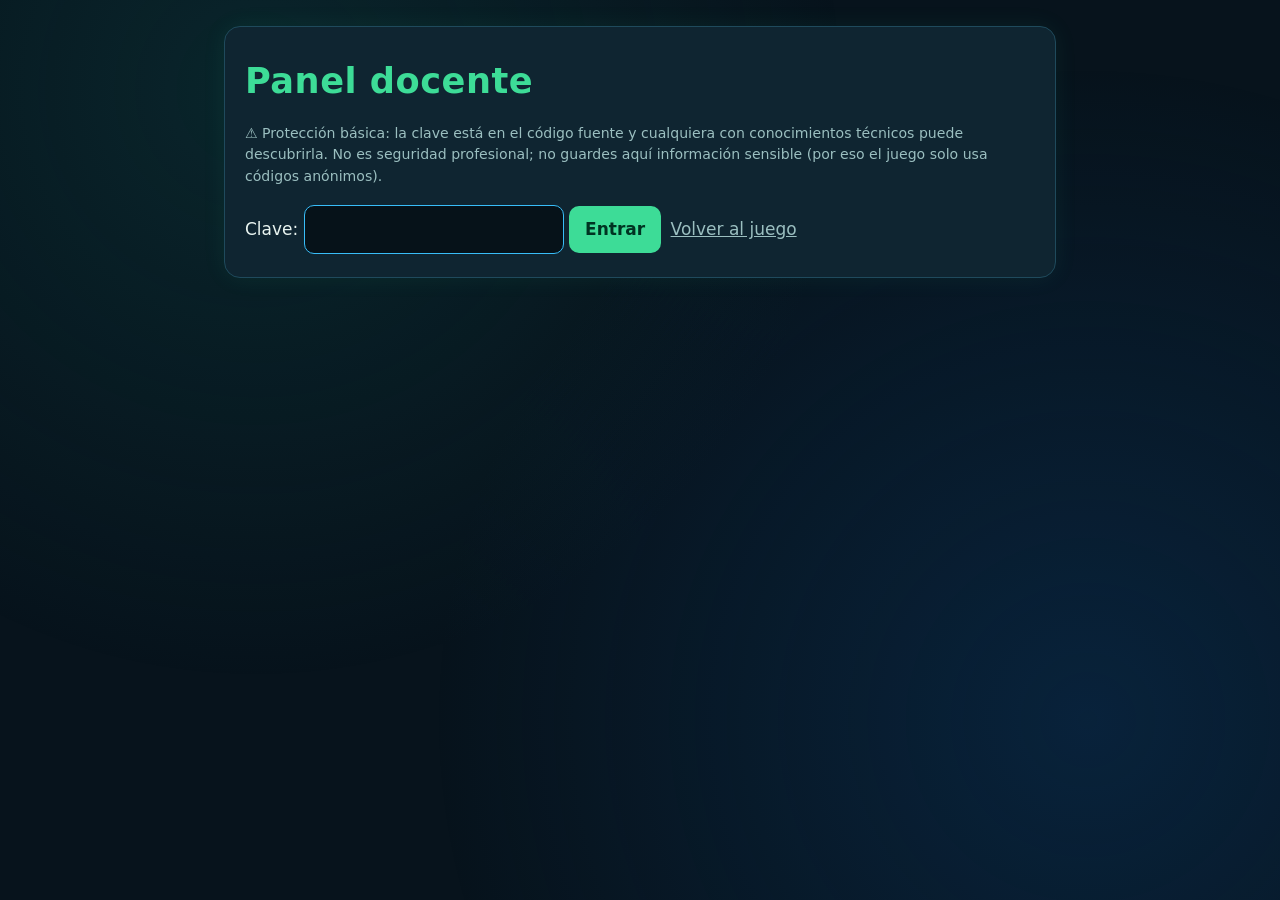
==== admin.html @ 8ad6d88e "Add files via upload" ====
<!DOCTYPE html>
<html lang="es"><head><meta charset="utf-8"><meta name="viewport" content="width=device-width,initial-scale=1"><title>Panel docente · Gen-Eco en Ruta</title><link rel="stylesheet" href="style.css">
<style>table{width:100%;border-collapse:collapse;font-size:.85rem}td,th{border:1px solid var(--ln);padding:4px;text-align:left}.tw{overflow-x:auto}</style></head>
<body><div class="bg"></div><main>
<section class="card" id="lg"><h1>Panel docente</h1>
<p class="small">⚠️ Protección básica: la clave está en el código fuente y cualquiera con conocimientos técnicos puede descubrirla. No es seguridad profesional; no guardes aquí información sensible (por eso el juego solo usa códigos anónimos).</p>
<label for="pw">Clave:</label> <input id="pw" type="password" style="text-transform:none"> <button onclick="ent()">Entrar</button> <a href="index.html" style="color:#9bbfc0">Volver al juego</a></section>
<section class="card" id="pn" hidden><h2>Registros guardados en este navegador</h2>
<p>⚠️ Estos registros pertenecen a <b>este navegador y este dispositivo</b> y se pierden si se borran los datos del navegador. Si el envío a Google Forms está activo, las respuestas también llegan a la hoja del proyecto. <b>Aun así, exporta un respaldo después de cada sesión.</b></p>
<p id="st"></p><p id="nb" class="small"></p><button class="sec" onclick="geFlush()">☁ Reintentar envío a Google Forms</button><button onclick="csv()">⬇ Exportar CSV (juego + EMEA)</button><button onclick="emeaCsv()">⬇ Exportar EMEA (puntajes)</button><button onclick="jsn()">⬇ Respaldo JSON</button>
<button class="sec" onclick="document.getElementById('fi').click()">⬆ Restaurar JSON</button><input id="fi" type="file" accept=".json" hidden onchange="imp(this)">
<button class="sec" onclick="del()" style="border-color:#fb7185">🗑 Eliminar datos locales</button>
<div class="tw"><table><thead><tr><th>Código</th><th>Fase</th><th>Inicio</th><th>Fin</th><th>Puntos</th><th>Insignias</th><th>Misiones (estado)</th><th>Alerta</th></tr></thead><tbody id="tb"></tbody></table></div></section></main>
<script src="nube.js"></script>
<script>
const PW='Kraken147',KR='ge_records';
const DIM=[1,1,1,1,2,2,2,2,3,3,3,3,4,4,4,4,5,5,5,5],INV=[3,8,12,16];
const L=()=>{try{return JSON.parse(localStorage.getItem(KR))||{}}catch(e){return{}}};
const dl=(n,t,m)=>{const a=document.createElement('a');a.href=URL.createObjectURL(new Blob([t],{type:m}));a.download=n;a.click()};
function ent(){if(pw.value===PW){lg.hidden=true;pn.hidden=false;draw()}else alert('Clave incorrecta')}
const rec=(x,n)=>INV.includes(n)?6-x:x;
function inc(r){const p=[];if(r.fase){if(!r.emea)p.push('cuestionario '+r.fase+' sin enviar');return p}
if(!r.fin)p.push('sin finalizar');Object.entries(r.misiones).forEach(([k,m])=>{if(m.estado==='abandonada'&&!m.ya)p.push('M'+k+' abandonada');if(m.estado==='completada'&&m.quiz.length<3)p.push('M'+k+' sin 3 preguntas')});return p}
function nube(){nb.textContent=geListo()?'Envío a Google Forms: activo. Respuestas pendientes de enviar desde este equipo: '+gePend()+'.':'Envío a Google Forms: no configurado (los datos quedan solo en este equipo).'}
addEventListener('ge-cola',()=>{if(!pn.hidden)nube()});
function draw(){nube();const a=Object.values(L()),n=a.filter(r=>inc(r).length).length;st.textContent=a.length+' registro(s); '+n+' con posible estado incompleto.';
tb.innerHTML=a.map(r=>`<tr><td>${r.code}</td><td>${r.fase||'juego'}</td><td>${r.inicio}</td><td>${r.fin||'—'}</td><td>${r.fase?'—':r.puntos}</td><td>${r.fase?(r.emea?'EMEA '+r.fase+' enviada':'—'):Object.entries(r.misiones).map(([k,m])=>'M'+k+': '+(m.ya&&m.estado!=='completada'?'completada (repetida)':m.estado)+(m.intentos>1?' ('+m.intentos+' intentos)':'')).join('<br>')}</td><td>${inc(r).join('; ')||'ok'}</td></tr>`).join('')}
const q=v=>'"'+String(v??'').replace(/"/g,'""')+'"';
const stamp=()=>new Date().toISOString().slice(0,16).replace(/[-:T]/g,'');
/* CSV largo: una fila por respuesta. Incluye todos los intentos de cada misión y las respuestas de la EMEA. */
function csv(){const rows=[['codigo','fase','avatar','inicio','fin','mision','intento','estado_intento','tiempo_s','tipo','item','respuesta','resultado','puntos']];
Object.values(L()).forEach(r=>{const b0=[r.code,r.fase||'juego',r.avatar,r.inicio,r.fin||''];
if(!r.fase)Object.entries(r.misiones).forEach(([k,m])=>{const ints=[...(m.hist||[]),{intento:m.intentos,estado:m.estado,tiempo_s:m.tiempo_s,puntos:m.puntos,reto:m.reto,quiz:m.quiz}];
ints.forEach(t=>{const b=[...b0,k,t.intento,t.estado,t.tiempo_s];if(!t.reto.length&&!t.quiz.length)rows.push([...b,'resumen','','',t.estado,t.puntos]);
t.reto.forEach(x=>rows.push([...b,'reto',x.item,x.respuesta,x.resultado,x.puntos]));t.quiz.forEach(x=>rows.push([...b,'comprension',x.item,x.respuesta,x.resultado,x.puntos]))})});
if(r.emea){Object.entries(r.emea.resp).forEach(([n,v])=>rows.push([...b0,'','','','','emea','E'+n,v,rec(v,+n),'']));(r.emea.abiertas||[]).forEach((t,i)=>rows.push([...b0,'','','','','emea_abierta','P'+(i+1),t,'','']))}});
dl('geneco_registros_'+stamp()+'.csv','﻿'+rows.map(r=>r.map(q).join(',')).join('\n'),'text/csv')}
/* CSV ancho de la EMEA: puntajes por dimensión (1 a 5, con ítems inversos recodificados) listos para comparar pretest y postest por código. */
function emeaCsv(){const rows=[['codigo','fase','fecha','D1_interes','D2_valor','D3_competencia','D4_autonomia','D5_disposicion','total',...Array.from({length:20},(_,i)=>'E'+(i+1)+(INV.includes(i+1)?'_inv_recodificado':'_recodificado'))]];
Object.values(L()).filter(r=>r.emea).forEach(r=>{const v=Array.from({length:20},(_,i)=>rec(r.emea.resp[i+1],i+1));const d=[1,2,3,4,5].map(k=>{const x=v.filter((_,i)=>DIM[i]===k);return (x.reduce((a,b)=>a+b,0)/x.length).toFixed(2)});
rows.push([r.code,r.emea.fase,r.emea.ts,...d,(v.reduce((a,b)=>a+b,0)/20).toFixed(2),...v])});
dl('geneco_emea_puntajes_'+stamp()+'.csv','﻿'+rows.map(r=>r.map(q).join(',')).join('\n'),'text/csv')}
function jsn(){dl('geneco_respaldo_'+stamp()+'.json',JSON.stringify(L(),null,1),'application/json')}
function imp(f){const r=new FileReader();r.onload=()=>{try{const n=JSON.parse(r.result),o=L();localStorage.setItem(KR,JSON.stringify({...o,...n}));draw();alert('Respaldo restaurado (se combinó sin duplicar por id).')}catch(e){alert('Archivo no válido')}};r.readAsText(f.files[0])}
function del(){if(prompt('Esto borra TODOS los registros locales. Exporta antes. Escribe ELIMINAR para confirmar:')==='ELIMINAR'){localStorage.removeItem(KR);localStorage.removeItem('ge_session');draw()}}
</script></body></html>
---- style.css ----
:root{--bg:#07131c;--card:#0f2531;--ln:#1f4a5c;--tx:#e8f4f0;--mu:#9bbfc0;--g:#3ddc97;--b:#38bdf8;--w:#fbbf24;--r:#fb7185}
*{box-sizing:border-box}body{margin:0;background:var(--bg);color:var(--tx);font:17px/1.55 system-ui,Segoe UI,Roboto,sans-serif}
.bg{position:fixed;inset:0;z-index:-1;background:radial-gradient(circle at 20% 10%,#0e4a4a55,transparent 45%),radial-gradient(circle at 85% 80%,#0b3a6a66,transparent 50%);animation:pulse 12s ease-in-out infinite alternate}
@keyframes pulse{to{opacity:.55}}
main{max-width:860px;margin:0 auto;padding:14px;outline:none}
.card{background:var(--card);border:1px solid var(--ln);border-radius:16px;padding:20px;margin:12px 0;box-shadow:0 0 24px #3ddc9712}
h1{font-size:2.2rem;margin:.2em 0;color:var(--g);letter-spacing:.5px}h2{color:var(--b);margin:.2em 0}h3{margin:.3em 0}
.small,small{color:var(--mu);font-size:.88rem}
button,input{font:inherit}
button{background:var(--g);color:#032;border:0;border-radius:10px;padding:10px 16px;margin:4px 4px 4px 0;cursor:pointer;font-weight:700;min-height:44px}
button.sec{background:transparent;color:var(--tx);border:1px solid var(--b)}
button:disabled{opacity:.5;cursor:not-allowed}
button:focus-visible,input:focus-visible{outline:3px solid var(--w);outline-offset:2px}
input{background:#061219;color:var(--tx);border:1px solid var(--b);border-radius:10px;padding:10px;width:100%;max-width:260px;text-transform:uppercase}
.top{display:flex;gap:10px;align-items:center;flex-wrap:wrap;background:var(--card);border:1px solid var(--ln);border-radius:14px;padding:8px 12px}
.top b{flex:1}.top button{margin:0;padding:6px 12px;min-height:38px}
.av{display:flex;gap:8px;flex-wrap:wrap}.av button{font-size:2rem;background:#061219;border:2px solid var(--ln);width:64px;height:64px;padding:0}
.av button[aria-pressed=true]{border-color:var(--g);box-shadow:0 0 12px var(--g)}
.bar{height:14px;background:#061219;border-radius:8px;overflow:hidden;border:1px solid var(--ln)}.bar i{display:block;height:100%;background:linear-gradient(90deg,var(--b),var(--g));transition:width .6s}
.map{display:grid;grid-template-columns:repeat(auto-fit,minmax(220px,1fr));gap:12px}
.ms{background:#0b1d27;border:1px solid var(--ln);border-radius:14px;padding:14px}.ms.lock{opacity:.6}
.chips,#items,#bins{display:flex;flex-wrap:wrap;gap:8px;margin:10px 0}
.it{background:#12394a;color:var(--tx);border:2px solid var(--b)}.it.sel{border-color:var(--w);box-shadow:0 0 10px var(--w)}.it:disabled{opacity:1}
.it.ok{border-color:var(--g)}.it.no{border-color:var(--r)}
.bin{background:#0b1d27;color:var(--tx);border:2px dashed var(--g);flex:1;min-width:130px;min-height:72px}
.fb{margin-top:10px;padding:12px;border-left:5px solid var(--b);background:#0b1d27;border-radius:8px;display:none}.fb.on{display:block}
.op{display:block;width:100%;text-align:left;background:#12394a;color:var(--tx);border:2px solid var(--ln);font-weight:500}
.op.ok{border-color:var(--g)}.op.no{border-color:var(--r)}
.grid{display:grid;grid-template-columns:repeat(4,1fr);gap:8px}
.cd{min-height:84px;background:#12394a;color:var(--tx);border:2px solid var(--b);font-size:.82rem;padding:4px}
.cd.up{background:#1a5a4a}.cd.done{border-color:var(--g);background:#0d3b2c}
.ov{position:fixed;inset:0;background:#000d;display:flex;align-items:center;justify-content:center;z-index:9}.ov div{background:var(--card);padding:24px;border-radius:16px;text-align:center}
@media(max-width:560px){.grid{grid-template-columns:repeat(3,1fr)}h1{font-size:1.7rem}body{font-size:16px}}
@media(prefers-reduced-motion:reduce){*{animation:none!important;transition:none!important}}
textarea{width:100%;background:#061219;color:var(--tx);border:1px solid var(--b);border-radius:10px;padding:10px;font:inherit}
.lk{border:1px solid var(--ln);border-radius:12px;margin:10px 0;padding:10px 12px}.lk legend{padding:0 6px}
.rd{display:flex;gap:6px;flex-wrap:wrap}.rd label{display:flex;align-items:center;gap:6px;min-height:44px;padding:0 10px;border:1px solid var(--ln);border-radius:10px;cursor:pointer}
.rd input{width:auto;max-width:none;padding:0;margin:0;min-height:0}
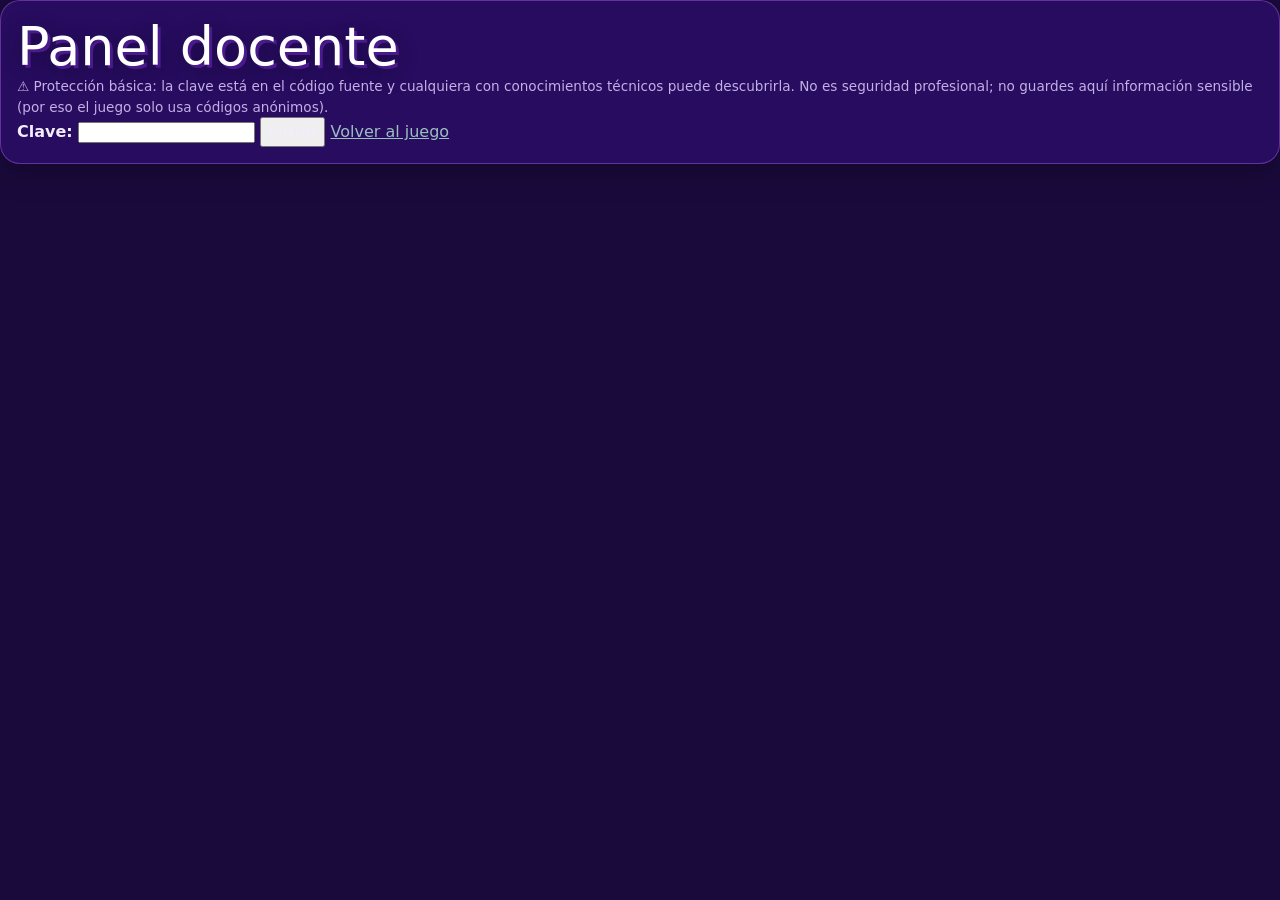
==== commit 63b81bb4: "Add files via upload" ====
--- a/admin.html
+++ b/admin.html
@@ -13,7 +13,7 @@
 <div class="tw"><table><thead><tr><th>Código</th><th>Fase</th><th>Inicio</th><th>Fin</th><th>Puntos</th><th>Insignias</th><th>Misiones (estado)</th><th>Alerta</th></tr></thead><tbody id="tb"></tbody></table></div></section></main>
 <script src="nube.js"></script>
 <script>
-const PW='Kraken147',KR='ge_records';
+const PW='YULULUKA22',KR='ge_records';
 const DIM=[1,1,1,1,2,2,2,2,3,3,3,3,4,4,4,4,5,5,5,5],INV=[3,8,12,16];
 const L=()=>{try{return JSON.parse(localStorage.getItem(KR))||{}}catch(e){return{}}};
 const dl=(n,t,m)=>{const a=document.createElement('a');a.href=URL.createObjectURL(new Blob([t],{type:m}));a.download=n;a.click()};
@@ -30,6 +30,7 @@
 /* CSV largo: una fila por respuesta. Incluye todos los intentos de cada misión y las respuestas de la EMEA. */
 function csv(){const rows=[['codigo','fase','avatar','inicio','fin','mision','intento','estado_intento','tiempo_s','tipo','item','respuesta','resultado','puntos']];
 Object.values(L()).forEach(r=>{const b0=[r.code,r.fase||'juego',r.avatar,r.inicio,r.fin||''];
+if(!r.fase){const b1=b0.slice();[['estilo',r.estilo],['ritmo',r.ritmo],['compromiso',r.compromiso]].forEach(([k,v])=>{if(v)rows.push([...b1,'perfil','','','','perfil',k,v,'','']);});Object.entries(r.decisiones||{}).forEach(([k,d])=>rows.push([...b1,'perfil','','','','decision','estacion '+k,d.e||'',['menos_sostenible','intermedia','mejor_opcion'][d.lv],d.lv===2?10:d.lv===1?5:2]));}
 if(!r.fase)Object.entries(r.misiones).forEach(([k,m])=>{const ints=[...(m.hist||[]),{intento:m.intentos,estado:m.estado,tiempo_s:m.tiempo_s,puntos:m.puntos,reto:m.reto,quiz:m.quiz}];
 ints.forEach(t=>{const b=[...b0,k,t.intento,t.estado,t.tiempo_s];if(!t.reto.length&&!t.quiz.length)rows.push([...b,'resumen','','',t.estado,t.puntos]);
 t.reto.forEach(x=>rows.push([...b,'reto',x.item,x.respuesta,x.resultado,x.puntos]));t.quiz.forEach(x=>rows.push([...b,'comprension',x.item,x.respuesta,x.resultado,x.puntos]))})});
--- a/style.css
+++ b/style.css
@@ -1,38 +1,161 @@
-:root{--bg:#07131c;--card:#0f2531;--ln:#1f4a5c;--tx:#e8f4f0;--mu:#9bbfc0;--g:#3ddc97;--b:#38bdf8;--w:#fbbf24;--r:#fb7185}
-*{box-sizing:border-box}body{margin:0;background:var(--bg);color:var(--tx);font:17px/1.55 system-ui,Segoe UI,Roboto,sans-serif}
-.bg{position:fixed;inset:0;z-index:-1;background:radial-gradient(circle at 20% 10%,#0e4a4a55,transparent 45%),radial-gradient(circle at 85% 80%,#0b3a6a66,transparent 50%);animation:pulse 12s ease-in-out infinite alternate}
-@keyframes pulse{to{opacity:.55}}
-main{max-width:860px;margin:0 auto;padding:14px;outline:none}
-.card{background:var(--card);border:1px solid var(--ln);border-radius:16px;padding:20px;margin:12px 0;box-shadow:0 0 24px #3ddc9712}
-h1{font-size:2.2rem;margin:.2em 0;color:var(--g);letter-spacing:.5px}h2{color:var(--b);margin:.2em 0}h3{margin:.3em 0}
-.small,small{color:var(--mu);font-size:.88rem}
-button,input{font:inherit}
-button{background:var(--g);color:#032;border:0;border-radius:10px;padding:10px 16px;margin:4px 4px 4px 0;cursor:pointer;font-weight:700;min-height:44px}
-button.sec{background:transparent;color:var(--tx);border:1px solid var(--b)}
-button:disabled{opacity:.5;cursor:not-allowed}
-button:focus-visible,input:focus-visible{outline:3px solid var(--w);outline-offset:2px}
-input{background:#061219;color:var(--tx);border:1px solid var(--b);border-radius:10px;padding:10px;width:100%;max-width:260px;text-transform:uppercase}
-.top{display:flex;gap:10px;align-items:center;flex-wrap:wrap;background:var(--card);border:1px solid var(--ln);border-radius:14px;padding:8px 12px}
-.top b{flex:1}.top button{margin:0;padding:6px 12px;min-height:38px}
-.av{display:flex;gap:8px;flex-wrap:wrap}.av button{font-size:2rem;background:#061219;border:2px solid var(--ln);width:64px;height:64px;padding:0}
-.av button[aria-pressed=true]{border-color:var(--g);box-shadow:0 0 12px var(--g)}
-.bar{height:14px;background:#061219;border-radius:8px;overflow:hidden;border:1px solid var(--ln)}.bar i{display:block;height:100%;background:linear-gradient(90deg,var(--b),var(--g));transition:width .6s}
-.map{display:grid;grid-template-columns:repeat(auto-fit,minmax(220px,1fr));gap:12px}
-.ms{background:#0b1d27;border:1px solid var(--ln);border-radius:14px;padding:14px}.ms.lock{opacity:.6}
-.chips,#items,#bins{display:flex;flex-wrap:wrap;gap:8px;margin:10px 0}
-.it{background:#12394a;color:var(--tx);border:2px solid var(--b)}.it.sel{border-color:var(--w);box-shadow:0 0 10px var(--w)}.it:disabled{opacity:1}
-.it.ok{border-color:var(--g)}.it.no{border-color:var(--r)}
-.bin{background:#0b1d27;color:var(--tx);border:2px dashed var(--g);flex:1;min-width:130px;min-height:72px}
-.fb{margin-top:10px;padding:12px;border-left:5px solid var(--b);background:#0b1d27;border-radius:8px;display:none}.fb.on{display:block}
-.op{display:block;width:100%;text-align:left;background:#12394a;color:var(--tx);border:2px solid var(--ln);font-weight:500}
-.op.ok{border-color:var(--g)}.op.no{border-color:var(--r)}
-.grid{display:grid;grid-template-columns:repeat(4,1fr);gap:8px}
-.cd{min-height:84px;background:#12394a;color:var(--tx);border:2px solid var(--b);font-size:.82rem;padding:4px}
-.cd.up{background:#1a5a4a}.cd.done{border-color:var(--g);background:#0d3b2c}
-.ov{position:fixed;inset:0;background:#000d;display:flex;align-items:center;justify-content:center;z-index:9}.ov div{background:var(--card);padding:24px;border-radius:16px;text-align:center}
-@media(max-width:560px){.grid{grid-template-columns:repeat(3,1fr)}h1{font-size:1.7rem}body{font-size:16px}}
-@media(prefers-reduced-motion:reduce){*{animation:none!important;transition:none!important}}
-textarea{width:100%;background:#061219;color:var(--tx);border:1px solid var(--b);border-radius:10px;padding:10px;font:inherit}
-.lk{border:1px solid var(--ln);border-radius:12px;margin:10px 0;padding:10px 12px}.lk legend{padding:0 6px}
-.rd{display:flex;gap:6px;flex-wrap:wrap}.rd label{display:flex;align-items:center;gap:6px;min-height:44px;padding:0 10px;border:1px solid var(--ln);border-radius:10px;cursor:pointer}
-.rd input{width:auto;max-width:none;padding:0;margin:0;min-height:0}
+@font-face{font-family:'Fredoka One';src:url(fonts/fredoka.woff2) format('woff2');font-display:swap}
+@font-face{font-family:'Nunito';font-weight:400;src:url(fonts/nunito-400.woff2) format('woff2');font-display:swap}
+@font-face{font-family:'Nunito';font-weight:700;src:url(fonts/nunito-700.woff2) format('woff2');font-display:swap}
+@font-face{font-family:'Nunito';font-weight:800;src:url(fonts/nunito-800.woff2) format('woff2');font-display:swap}
+:root{--pu1:#1a0a3c;--pu2:#2d0e6e;--pu3:#4a1a8c;--pu4:#6b2fbd;--pu5:#9b59d6;--gr1:#1b5e20;--gr2:#2e7d32;--gr3:#43a047;--gr4:#2ecc40;--gr5:#a5d6a7;--go1:#e6a817;--go2:#f7c948;--go3:#fff9c4;--tx:#f3ecff;--mu:#c3b0e6;--rd:#ff6b6b;--card:rgba(45,14,110,.72);--ln:rgba(155,89,214,.5);--fh:'Fredoka One','Nunito',system-ui,sans-serif;--fb:'Nunito',system-ui,'Segoe UI',Roboto,sans-serif}
+*{box-sizing:border-box;-webkit-tap-highlight-color:transparent}
+html{background:var(--pu1)}
+body{margin:0;color:var(--tx);font:400 16px/1.5 var(--fb);min-height:100vh;min-height:100dvh;overflow-x:hidden}
+#sky{position:fixed;inset:0;z-index:-3;background:radial-gradient(circle at 18% 8%,rgba(46,204,64,.18),transparent 42%),radial-gradient(circle at 88% 82%,rgba(155,89,214,.35),transparent 50%),linear-gradient(165deg,var(--pu1),var(--pu2) 58%,#123d25)}
+#fog{position:fixed;inset:0;z-index:-1;pointer-events:none;background:radial-gradient(ellipse at 50% 25%,rgba(155,89,214,.55),rgba(40,10,80,.75));opacity:var(--fog,0);transition:opacity 1.4s}
+main#app{max-width:560px;margin:0 auto;padding:12px 14px calc(14px + env(safe-area-inset-bottom));min-height:100vh;min-height:100dvh;display:flex;flex-direction:column;gap:12px;outline:none}
+h1,h2,h3{font-family:var(--fh);font-weight:400;margin:0;line-height:1.1}
+h1{font-size:clamp(34px,10vw,54px);color:#fff;text-shadow:3px 3px 0 var(--pu3),0 6px 22px rgba(0,0,0,.45)}
+h2{font-size:clamp(22px,6vw,30px);color:var(--go2)}
+h3{font-size:19px;color:var(--gr5)}
+p{margin:0}
+.small,small{color:var(--mu);font-size:.85rem}
+a{color:var(--gr5)}
+.card{background:var(--card);border:1px solid var(--ln);border-radius:20px;padding:16px;backdrop-filter:blur(6px);box-shadow:0 8px 30px rgba(0,0,0,.28)}
+.stack{display:flex;flex-direction:column;gap:12px}
+.row{display:flex;gap:8px;align-items:center;flex-wrap:wrap}
+.grow{flex:1}
+
+/* botones */
+button{font:inherit;color:inherit}
+.btn{position:relative;overflow:hidden;border:0;border-radius:50px;padding:13px 26px;min-height:48px;font-family:var(--fh);font-size:1.08rem;letter-spacing:.8px;color:#fff;cursor:pointer;background:linear-gradient(135deg,var(--pu3),var(--pu4));box-shadow:0 6px 20px rgba(74,26,140,.55),inset 0 1px 0 rgba(255,255,255,.25);transition:transform .15s,filter .15s}
+.btn::after{content:'';position:absolute;top:0;left:-110%;width:100%;height:100%;background:linear-gradient(90deg,transparent,rgba(255,255,255,.25),transparent);animation:shine 3s infinite}
+.btn:hover{transform:scale(1.03)}.btn:active{transform:scale(.96)}
+.btn.g{background:linear-gradient(135deg,var(--gr2),var(--gr4));color:#04210a;text-shadow:none}
+.btn.y{background:linear-gradient(135deg,var(--go1),var(--go2));color:#2a1a00}
+.btn.ghost{background:rgba(255,255,255,.08);border:1.5px solid var(--ln);box-shadow:none}
+.btn.ghost::after{display:none}
+.btn.sm{padding:8px 14px;min-height:40px;font-size:.92rem}
+.btn:disabled{opacity:.5;cursor:not-allowed}
+.btn.block{width:100%}
+:focus-visible{outline:3px solid var(--go2);outline-offset:2px}
+@keyframes shine{0%{left:-110%}55%,100%{left:120%}}
+@keyframes float{0%,100%{transform:translateY(0)}50%{transform:translateY(-12px)}}
+@keyframes pop{0%{transform:scale(.6);opacity:0}70%{transform:scale(1.08)}100%{transform:scale(1);opacity:1}}
+@keyframes spin{to{transform:rotate(360deg)}}
+@keyframes pulseGlow{0%,100%{box-shadow:0 0 0 0 rgba(247,201,72,.55)}50%{box-shadow:0 0 0 14px rgba(247,201,72,0)}}
+@keyframes drift{0%{transform:translateX(0)}100%{transform:translateX(-30px)}}
+
+/* HUD común */
+.hud{display:flex;align-items:center;gap:8px;flex-wrap:wrap;background:rgba(26,10,60,.78);border:1px solid var(--ln);border-radius:16px;padding:8px 12px}
+.hud b{flex:1;font-family:var(--fh);font-weight:400;font-size:1.02rem;white-space:nowrap;overflow:hidden;text-overflow:ellipsis}
+.chip{background:rgba(255,255,255,.1);border-radius:30px;padding:2px 11px;font-weight:800;font-size:.9rem;white-space:nowrap}
+.chip.gold{color:var(--go2)}.chip.gr{color:var(--gr5)}
+.iconbtn{background:rgba(255,255,255,.1);border:1px solid var(--ln);border-radius:12px;min-width:42px;min-height:42px;font-size:1.1rem;cursor:pointer}
+
+/* portada */
+.cover{position:relative;flex:1;border-radius:26px;overflow:hidden;display:flex;flex-direction:column;align-items:center;justify-content:center;gap:10px;padding:26px 16px 96px;text-align:center;background:linear-gradient(180deg,#56ccf2 0%,#87e087 26%,#2d8a2d 58%,var(--pu1) 100%);min-height:calc(100dvh - 26px)}
+.cover .sun{position:absolute;top:4%;right:7%;width:72px;height:72px;border-radius:50%;background:radial-gradient(circle,#fffde7,var(--go2) 62%,transparent);box-shadow:0 0 44px rgba(247,201,72,.75);animation:pulseGlow 3s infinite}
+.cover .cl{position:absolute;opacity:.75;font-size:34px;animation:drift 7s ease-in-out infinite alternate}
+.cover .land{position:absolute;bottom:0;left:0;right:0;display:flex;justify-content:space-around;align-items:flex-end;padding:0 4% 6px;font-size:clamp(24px,7vw,40px);pointer-events:none}
+.cover .t1{font-family:var(--fh);font-size:clamp(40px,12vw,68px);color:#fff;text-shadow:3px 3px 0 var(--pu2),0 6px 20px rgba(0,0,0,.5);line-height:.95}
+.cover .t2{font-family:var(--fh);font-size:clamp(30px,9vw,50px);color:var(--go2);text-shadow:3px 3px 0 var(--go1),0 5px 18px rgba(0,0,0,.4);line-height:.95}
+.cover .tag{background:linear-gradient(135deg,var(--pu3),var(--pu4));border:2px solid rgba(255,255,255,.25);border-radius:30px;padding:6px 20px;font-family:var(--fh);font-size:.9rem;letter-spacing:1px;text-transform:uppercase;box-shadow:0 4px 14px rgba(74,26,140,.5)}
+.cover .hero{width:clamp(88px,26vw,130px);animation:float 3s ease-in-out infinite;filter:drop-shadow(0 8px 20px rgba(0,0,0,.45))}
+.cover .desc{color:#fff;max-width:340px;text-shadow:0 2px 8px rgba(0,0,0,.45);font-weight:700}
+.cover .acts{position:relative;z-index:3;display:flex;flex-direction:column;gap:8px;align-items:center}
+.cover .foot{position:relative;z-index:3;color:rgba(255,255,255,.85);font-size:.8rem;text-shadow:0 1px 4px rgba(0,0,0,.5)}
+
+/* escenas y diálogos */
+.scene{position:relative;flex:1;min-height:calc(100dvh - 26px);border-radius:26px;overflow:hidden;display:flex;flex-direction:column;justify-content:flex-end;border:1px solid var(--ln)}
+.scene .art{position:absolute;inset:0 0 40% 0;display:flex;align-items:center;justify-content:space-around;font-size:clamp(54px,17vw,96px);pointer-events:none}
+.scene .art span{animation:float 4s ease-in-out infinite;filter:drop-shadow(0 8px 14px rgba(0,0,0,.4))}
+.scene .art span:nth-child(2){animation-delay:.8s;font-size:1.3em}.scene .art span:nth-child(3){animation-delay:1.6s}
+.scene .skip{position:absolute;top:10px;right:10px;z-index:3}
+.sc-bogota{background:linear-gradient(180deg,#4a5a7a,#7a6a9a 45%,#2d1a4a)}
+.sc-niebla{background:radial-gradient(ellipse at 50% 30%,#8e44ad,#2d0e6e 65%,#12062b)}
+.sc-nucleo{background:radial-gradient(ellipse at 50% 30%,#4aa8ff55,transparent 60%),linear-gradient(180deg,#1a0a3c,#2d0e6e)}
+.sc-patio{background:linear-gradient(180deg,#8a7a5a,#5a4a6a 50%,#2a1a3a)}
+.sc-guajira{background:linear-gradient(180deg,#ff9a3c,#c0558a 50%,#4a1a6a)}
+.sc-paramo{background:linear-gradient(180deg,#a5c8d0,#5d8a8a 50%,#1f3d3a)}
+.sc-mercado{background:linear-gradient(180deg,#ff7eb3,#9b59d6 50%,#2d0e6e)}
+.sc-alfa{background:linear-gradient(180deg,#6dd5ed,#a5d6a7 45%,#2e7d32)}
+.dlg{position:relative;z-index:2;margin:10px;background:rgba(18,6,43,.9);border:1.5px solid var(--ln);border-radius:20px;padding:14px;display:flex;flex-direction:column;gap:10px;box-shadow:0 -6px 30px rgba(0,0,0,.35)}
+.dlg .who{display:flex;gap:10px;align-items:center}
+.dlg .pt{width:52px;height:52px;flex:none;border-radius:50%;background:rgba(255,255,255,.1);border:2px solid var(--go2);display:flex;align-items:center;justify-content:center;font-size:30px;overflow:hidden}
+.dlg .pt svg{width:44px;height:44px}
+.dlg .nm{font-family:var(--fh);color:var(--go2);font-size:1.1rem;line-height:1}
+.dlg .rl{font-size:.75rem;color:var(--mu)}
+.dlg .tx{font-size:1.04rem;min-height:5.4em}
+.dlg.narr .tx{font-style:italic;color:#e6dcff}
+.dlg .acts{display:flex;flex-direction:column;gap:8px}
+.opt{display:flex;gap:10px;align-items:center;text-align:left;width:100%;background:rgba(255,255,255,.08);border:1.5px solid var(--ln);border-radius:16px;padding:11px 13px;min-height:48px;cursor:pointer;font-weight:700;transition:transform .12s,border-color .12s,background .12s}
+.opt:hover{border-color:var(--go2);background:rgba(255,255,255,.14)}.opt:active{transform:scale(.98)}
+.opt .oi{font-size:1.5rem;flex:none}
+.opt.ok{border-color:var(--gr4);background:rgba(46,204,64,.18)}.opt.no{border-color:var(--rd);background:rgba(255,107,107,.16)}
+.opt:disabled{cursor:default}
+
+/* mapa */
+.title-row{text-align:center;display:flex;flex-direction:column;gap:2px}
+.fogbar{height:16px;border-radius:10px;background:rgba(0,0,0,.35);border:1px solid var(--ln);overflow:hidden}
+.fogbar i{display:block;height:100%;background:linear-gradient(90deg,#9b59d6,#6b2fbd);transition:width 1.2s}
+.route{position:relative;display:flex;flex-direction:column;gap:12px;padding-left:20px}
+.route::before{content:'';position:absolute;left:8px;top:12px;bottom:12px;border-left:3px dashed rgba(165,214,167,.45)}
+.st{position:relative;display:flex;gap:12px;align-items:center;background:var(--card);border:1.5px solid var(--ln);border-radius:20px;padding:12px;animation:pop .4s both}
+.st::before{content:'';position:absolute;left:-20px;top:50%;width:14px;height:14px;margin-top:-7px;border-radius:50%;background:var(--pu5);border:3px solid var(--pu1)}
+.st.done{border-color:var(--gr4)}.st.done::before{background:var(--gr4)}
+.st .em{width:62px;height:62px;flex:none;border-radius:18px;display:flex;align-items:center;justify-content:center;font-size:34px;background:linear-gradient(135deg,var(--pu3),var(--pu4))}
+.st.e1 .em{background:linear-gradient(135deg,#6d4c41,#a1887f)}.st.e2 .em{background:linear-gradient(135deg,#e65100,#ffb74d)}.st.e3 .em{background:linear-gradient(135deg,#1b5e20,#66bb6a)}.st.e4 .em{background:linear-gradient(135deg,#ad1457,#f06292)}
+.st .info{flex:1;min-width:0}.st .nm{font-family:var(--fh);font-size:1.12rem}.st .sub{font-size:.82rem;color:var(--mu)}
+.st .stat{font-size:.78rem;font-weight:800;color:var(--go2)}.st.done .stat{color:var(--gr5)}
+
+/* briefing */
+.mcard{display:flex;flex-direction:column;gap:12px}
+.tips{display:flex;flex-direction:column;gap:8px}
+.tip{display:flex;gap:10px;align-items:center;background:rgba(255,255,255,.07);border-radius:14px;padding:9px 12px}
+.tip .ti{font-size:1.5rem;min-width:40px;text-align:center}
+.seg{display:flex;gap:6px}.seg button{flex:1;border:1.5px solid var(--ln);background:rgba(255,255,255,.07);border-radius:14px;padding:9px 4px;font-weight:800;cursor:pointer;min-height:48px}
+.seg button[aria-pressed=true]{border-color:var(--gr4);background:rgba(46,204,64,.2);color:var(--gr5)}
+
+/* juego */
+.gscreen{display:flex;flex-direction:column;gap:8px;align-items:stretch}
+.gscreen .hud2{display:flex;align-items:center;gap:10px}
+.pbar{flex:1;height:18px;border-radius:12px;background:rgba(0,0,0,.4);border:1px solid var(--ln);overflow:hidden;position:relative}
+.pbar i{display:block;height:100%;width:0;background:linear-gradient(90deg,var(--pu5),var(--gr4),var(--go2));transition:width .3s}
+.pbar span{position:absolute;inset:0;text-align:center;font-size:.72rem;font-weight:800;line-height:18px;text-shadow:0 1px 3px rgba(0,0,0,.7)}
+.strip{min-height:60px;display:flex;gap:10px;align-items:center;background:rgba(18,6,43,.85);border:1.5px solid var(--ln);border-radius:16px;padding:7px 10px;font-size:.86rem;line-height:1.3;transition:border-color .2s,background .2s}
+.strip .k{width:34px;height:34px;flex:none}.strip .k svg{width:100%;height:100%}
+.strip.good{border-color:var(--gr4);background:rgba(27,94,32,.55)}.strip.bad{border-color:var(--rd);background:rgba(120,30,40,.5)}
+.ghost-host{display:flex;flex-direction:column;align-items:center;width:100%}
+.gcv{display:block;width:100%;max-width:min(100%,calc((100vh - 235px) * .6818));max-width:min(100%,calc((100dvh - 235px) * .6818));height:auto;aspect-ratio:360/528;border-radius:18px;border:2px solid var(--ln);touch-action:none;background:#1a0a3c;-webkit-user-select:none;user-select:none}
+.has-dpad .gcv{max-width:min(100%,calc((100vh - 290px) * .6818));max-width:min(100%,calc((100dvh - 290px) * .6818))}
+.dpad{display:flex;gap:8px;justify-content:center;margin-top:8px}
+.dpad button{width:70px;height:50px;border-radius:14px;border:1.5px solid var(--ln);background:rgba(255,255,255,.1);font-size:1.3rem;cursor:pointer;touch-action:manipulation}
+.dpad button:active{background:rgba(46,204,64,.35)}
+.ov{position:fixed;inset:0;z-index:50;background:rgba(10,4,26,.82);display:flex;align-items:center;justify-content:center;padding:18px;animation:pop .25s both}
+.ov .card{max-width:420px;width:100%;text-align:center;display:flex;flex-direction:column;gap:12px}
+
+/* victoria */
+.gem{font-size:90px;animation:spin 4s linear infinite;filter:drop-shadow(0 0 24px var(--go2))}
+.win{text-align:center;display:flex;flex-direction:column;gap:12px;align-items:center}
+.stats{display:flex;gap:8px;justify-content:center;flex-wrap:wrap}
+.stats .chip{font-size:1rem;padding:6px 14px}
+.badge{display:inline-block;background:linear-gradient(135deg,var(--go1),var(--go2));color:#2a1a00;border-radius:30px;padding:6px 16px;font-family:var(--fh)}
+
+/* formularios y EMEA */
+label{font-weight:700}
+input[type=text],input:not([type]),textarea{width:100%;background:rgba(10,4,26,.7);color:var(--tx);border:1.5px solid var(--pu5);border-radius:14px;padding:12px;font:inherit;font-size:1.1rem}
+input#cd{text-transform:uppercase;letter-spacing:2px;max-width:280px}
+textarea{resize:vertical}
+.av{display:flex;gap:8px;flex-wrap:wrap}
+.av button{font-size:2rem;background:rgba(255,255,255,.08);border:2px solid var(--ln);border-radius:16px;width:62px;height:62px;cursor:pointer}
+.av button[aria-pressed=true]{border-color:var(--gr4);box-shadow:0 0 14px var(--gr4);background:rgba(46,204,64,.15)}
+.lk{border:1.5px solid var(--ln);border-radius:16px;margin:0;padding:10px 12px;background:rgba(255,255,255,.04)}.lk legend{padding:0 6px;font-weight:700}
+.rd{display:flex;gap:6px;flex-wrap:wrap}.rd label{display:flex;align-items:center;gap:6px;min-height:44px;padding:0 11px;border:1.5px solid var(--ln);border-radius:12px;cursor:pointer;background:rgba(255,255,255,.05)}
+.rd input{width:auto;margin:0;accent-color:var(--gr4)}
+.err{color:var(--rd);font-weight:700}
+
+/* tarjeta final */
+.cert{text-align:center;border:2px solid var(--go2);background:linear-gradient(160deg,rgba(74,26,140,.85),rgba(27,94,32,.6));display:flex;flex-direction:column;gap:10px;align-items:center}
+.cert .big{font-size:64px}
+.epi{display:flex;flex-direction:column;gap:8px;text-align:left}
+.epi .it{display:flex;gap:10px;align-items:center;background:rgba(255,255,255,.08);border-radius:14px;padding:10px 12px;animation:pop .4s both}
+.epi .it b{color:var(--go2)}
+
+@media (prefers-reduced-motion:reduce){*{animation:none!important;transition:none!important}}
+@media (min-width:700px){main#app{max-width:640px}}
